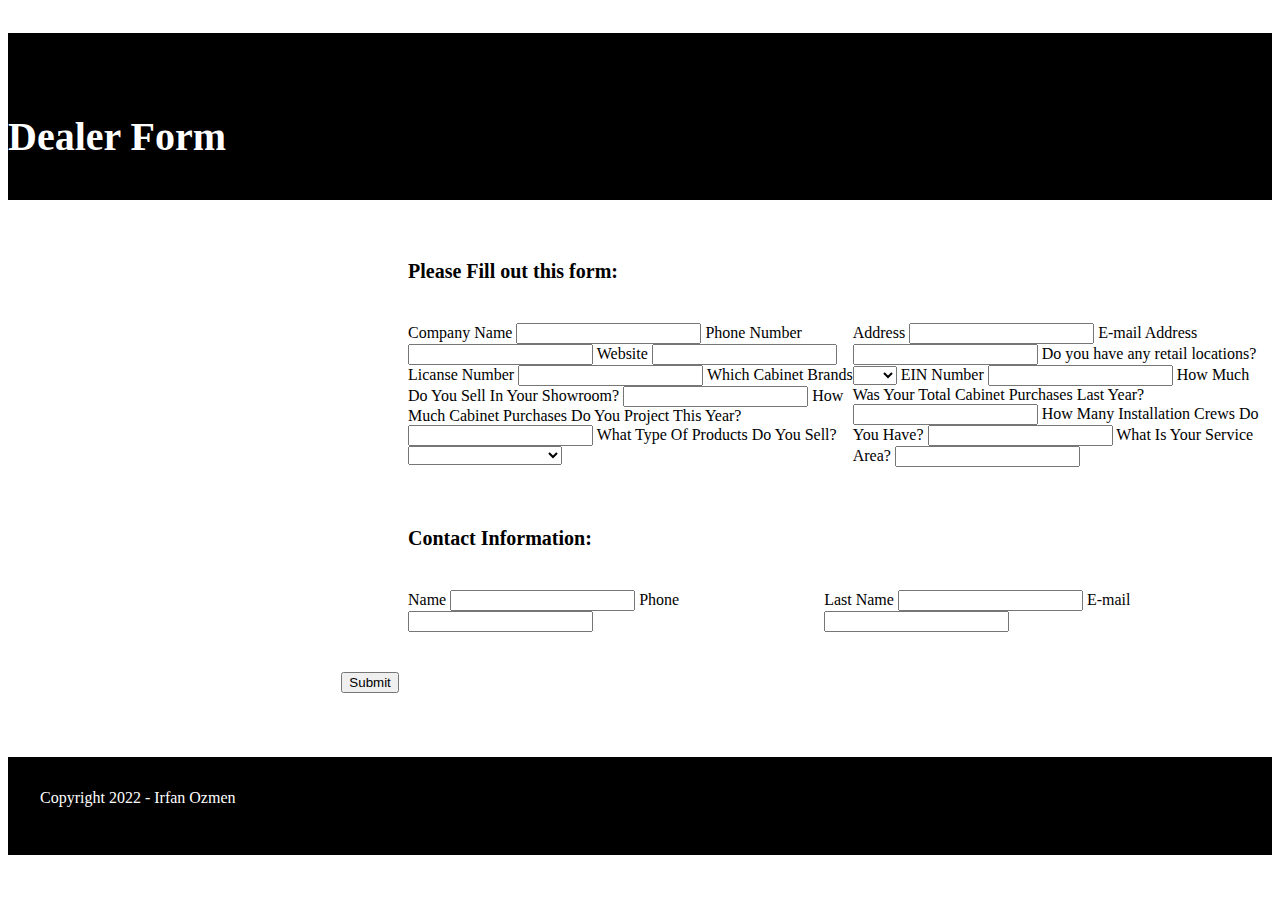
==== Manufacturer Website/index.html @ 6fb969d0 "intitial commit" ====
<!DOCTYPE html>
<html lang="en">

<head>
    <title>Manufacturer Website</title>
    <meta charset="utf-8" />
    <link href="https://cdn.jsdelivr.net/npm/bootstrap@5.2.0/dist/css/bootstrap.min.css" rel="stylesheet"
        integrity="sha384-gH2yIJqKdNHPEq0n4Mqa/HGKIhSkIHeL5AyhkYV8i59U5AR6csBvApHHNl/vI1Bx" crossorigin="anonymous">
        <link rel="stylesheet" href="styles/site.css" />
        <link rel="stylesheet" href="styles/site.scss"/>

</head>
<body>
    <script src="https://cdn.jsdelivr.net/npm/bootstrap@5.2.0/dist/js/bootstrap.bundle.min.js"
        integrity="sha384-A3rJD856KowSb7dwlZdYEkO39Gagi7vIsF0jrRAoQmDKKtQBHUuLZ9AsSv4jD4Xa"
        crossorigin="anonymous"></script>

    <header>
        <h2 class="text-center">
            Dealer Form
        </h2>
        <p class="text-left">Please Fill out this form:</p>
    </header>
    <div class="container">
        <div class="row">
            <label>Company Name</label>
            <input class="span6 form-control form-control-sm-3 w-25 " type="text" aria-label=".form-control-lg example" >
            <label>Phone Number</label>
            <input class="form-control form-control-sm-3 w-25 " type="text" aria-label=".form-control-lg example" >
            <label>Website</label>
            <input class="form-control form-control-sm-3 w-25 " type="text" aria-label=".form-control-lg example" >
            <label>Licanse Number</label>
            <input class="form-control form-control-sm-3 w-25 " type="text" aria-label=".form-control-lg example" >
            <label>Which Cabinet Brands Do You Sell In Your Showroom?</label>
            <input class="form-control form-control-sm-3 w-25 " type="text" aria-label=".form-control-lg example" >
            <label>How Much Cabinet Purchases Do You Project This Year?</label>
            <input class="form-control form-control-sm-3 w-25 " type="text" aria-label=".form-control-lg example" >
            <label>What Type Of Products Do You Sell?</label>
            <select class="form-select form-control-sm-3 w-25" aria-label="Default select example">
                <option selected></option>
                <option value="1">Kitchen Cabinets</option>
                <option value="2">Vanity Cabinets</option>
                <option value="3">Granite Countertops</option>
                <option value="4">Laminate Countertops</option>
                <option value="5">Carpet</option>
                <option value="6">Hardwood Floor</option>
                <option value="7">Tiles</option>
                <option value="6">Appliances</option>
            </select>
        </div>
            <div class="row">
                <label>Address</label>
                <input class="form-control form-control-sm-3 w-25 " type="text" aria-label=".form-control-lg example" >
                <label>E-mail Address</label>
                <input class="form-control form-control-sm-3 w-25 " type="text" aria-label=".form-control-lg example" >
                <label>Do you have any retail locations?</label>
                <select class="form-select form-control-sm-3 w-25" aria-label="Default select example" >
                    <option selected></option>
                    <option value="1">Yes</option>
                    <option value="2">No</option>
                  </select>
                <label>EIN Number</label>
                <input class="form-control form-control-sm-3 w-25 " type="text" aria-label=".form-control-lg example" >
                <label>How Much Was Your Total Cabinet Purchases Last Year?</label>
                <input class="form-control form-control-sm-3 w-25 " type="text" aria-label=".form-control-lg example" >
                <label>How Many Installation Crews Do You Have?</label>
                <input class="form-control form-control-sm-3 w-25 " type="text" aria-label=".form-control-lg example" >
                <label>What Is Your Service Area?</label>
                <input class="form-control form-control-sm-3 w-25 " type="text" aria-label=".form-control-lg example" >
            </div>
            

    </div>
    <nav>
        <p class="text-left">Contact Information:</p>
    </nav>
    <div class="container">
        <div class="row">
            <label>Name</label>
            <input class="form-control form-control-sm-3 w-25 " type="text" aria-label=".form-control-lg example" >
            <label>Phone</label>
            <input class="form-control form-control-sm-3 w-25 " type="text" aria-label=".form-control-lg example" >
        </div>
        <div class="row">
            <label>Last Name</label>
            <input class="form-control form-control-sm-3 w-25 " type="text" aria-label=".form-control-lg example" >
            <label>E-mail</label>
            <input class="form-control form-control-sm-3 w-25 " type="text" aria-label=".form-control-lg example" >
        </div>
    </div>

    <button type="button" class="btn btn-primary">Submit</button>
        
    <footer>
        <p>Copyright 2022 - Irfan Ozmen</p>
    </footer>
    
    
</body>

</html>
---- Manufacturer Website/styles/site.css ----
h2{
    
    font-size: 40px;
    background-color: black;
    color: white;
    padding-top: 2em;
    padding-bottom: 1em;
}
body header p{
    margin-left: 20em;
    margin-top: 3em;
    font-size: 20px;
    margin-bottom: 2em;
    font-weight: bold;
}
label{
    margin-bottom: 0.2em;
    padding-top: 1em;
    
}

body div.container{
    display: flex;
    flex-direction: row;
    margin-left: 25em;
    
}
body nav p{
    margin-left: 20em;
    margin-top: 3em;
    font-size: 20px;
    margin-bottom: 2em;
    font-weight: bold;
}

footer p{
    color: white;
    background-color: black;
    margin-top: 4em;
    padding-top: 2em;
    padding-bottom: 3em;
    margin-bottom: -1em;
    padding-left: 2em;
}
button{
    margin-top: 3em;
    margin-left: 25em;
}

body div div input{
    flex-grow: 0;
    flex-basis: 400px;
}
body div div select{
    flex-grow: 0;
    flex-basis: 250px;
}
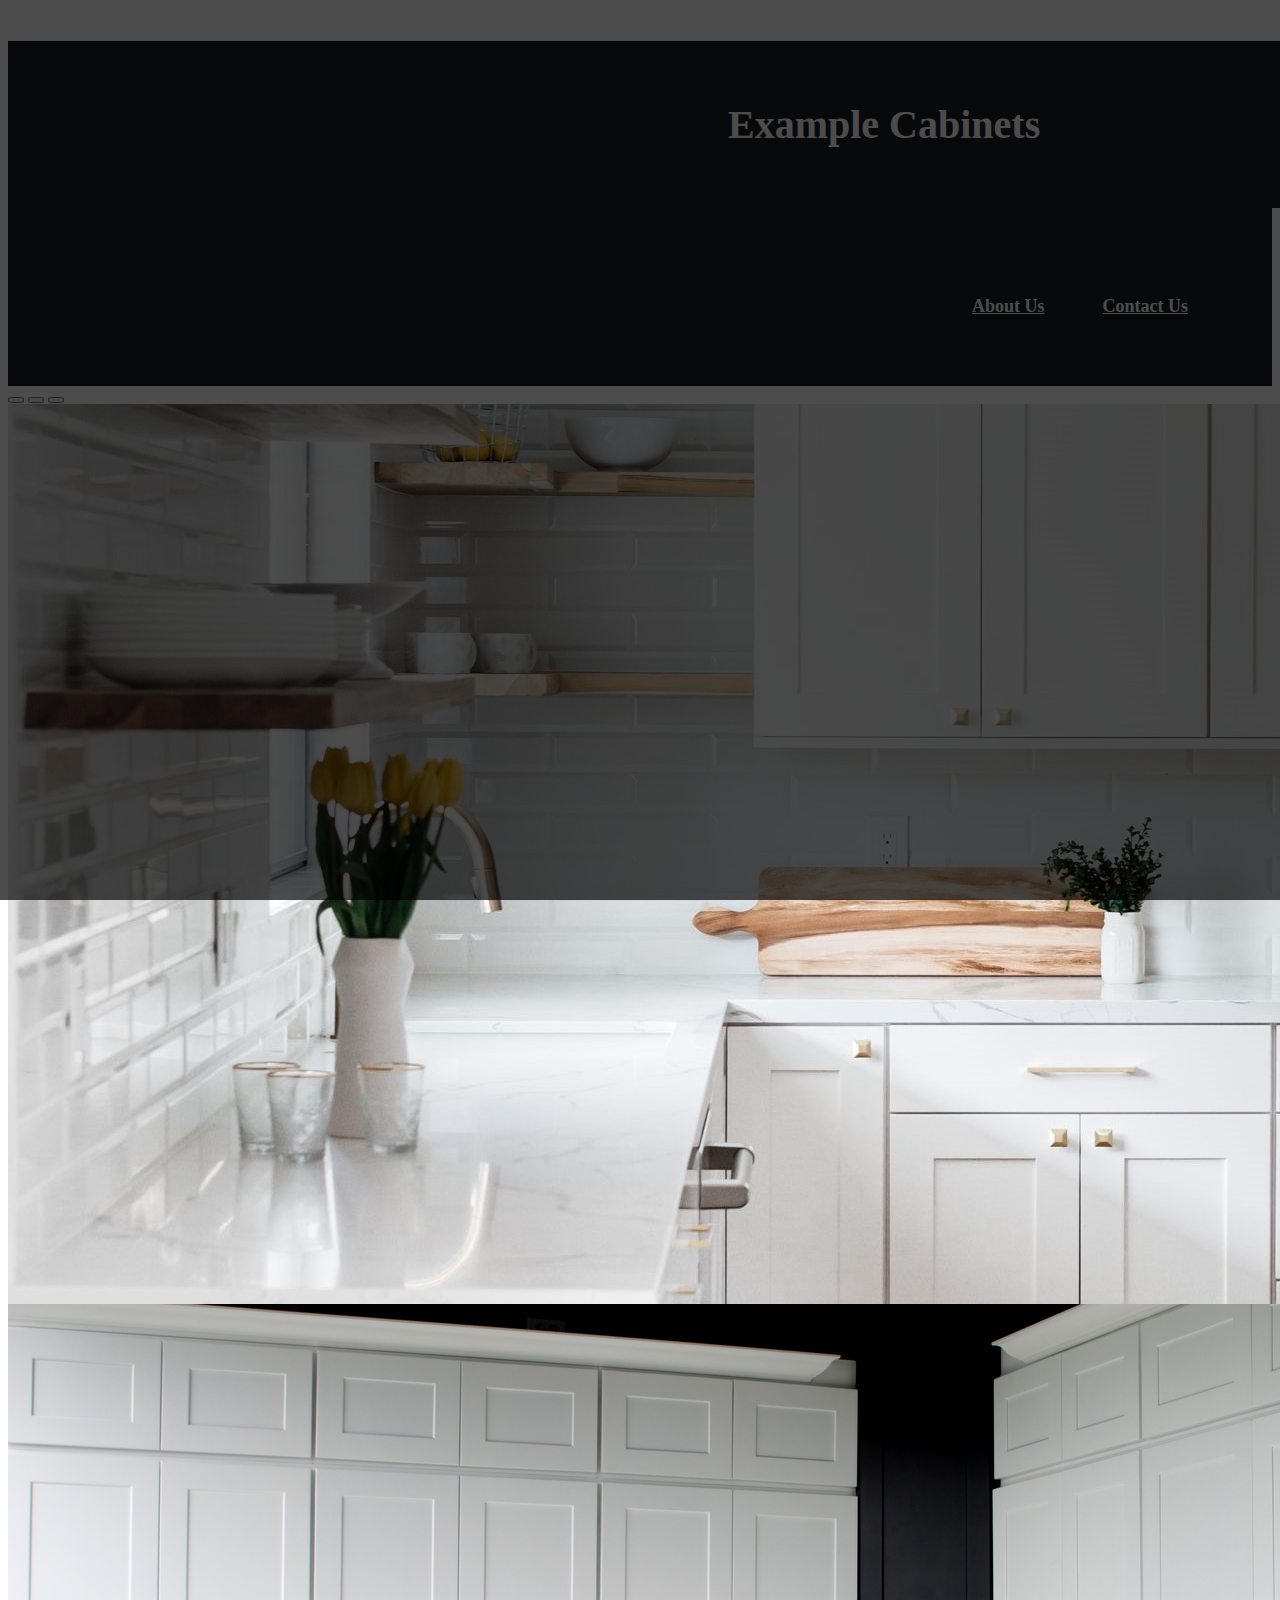
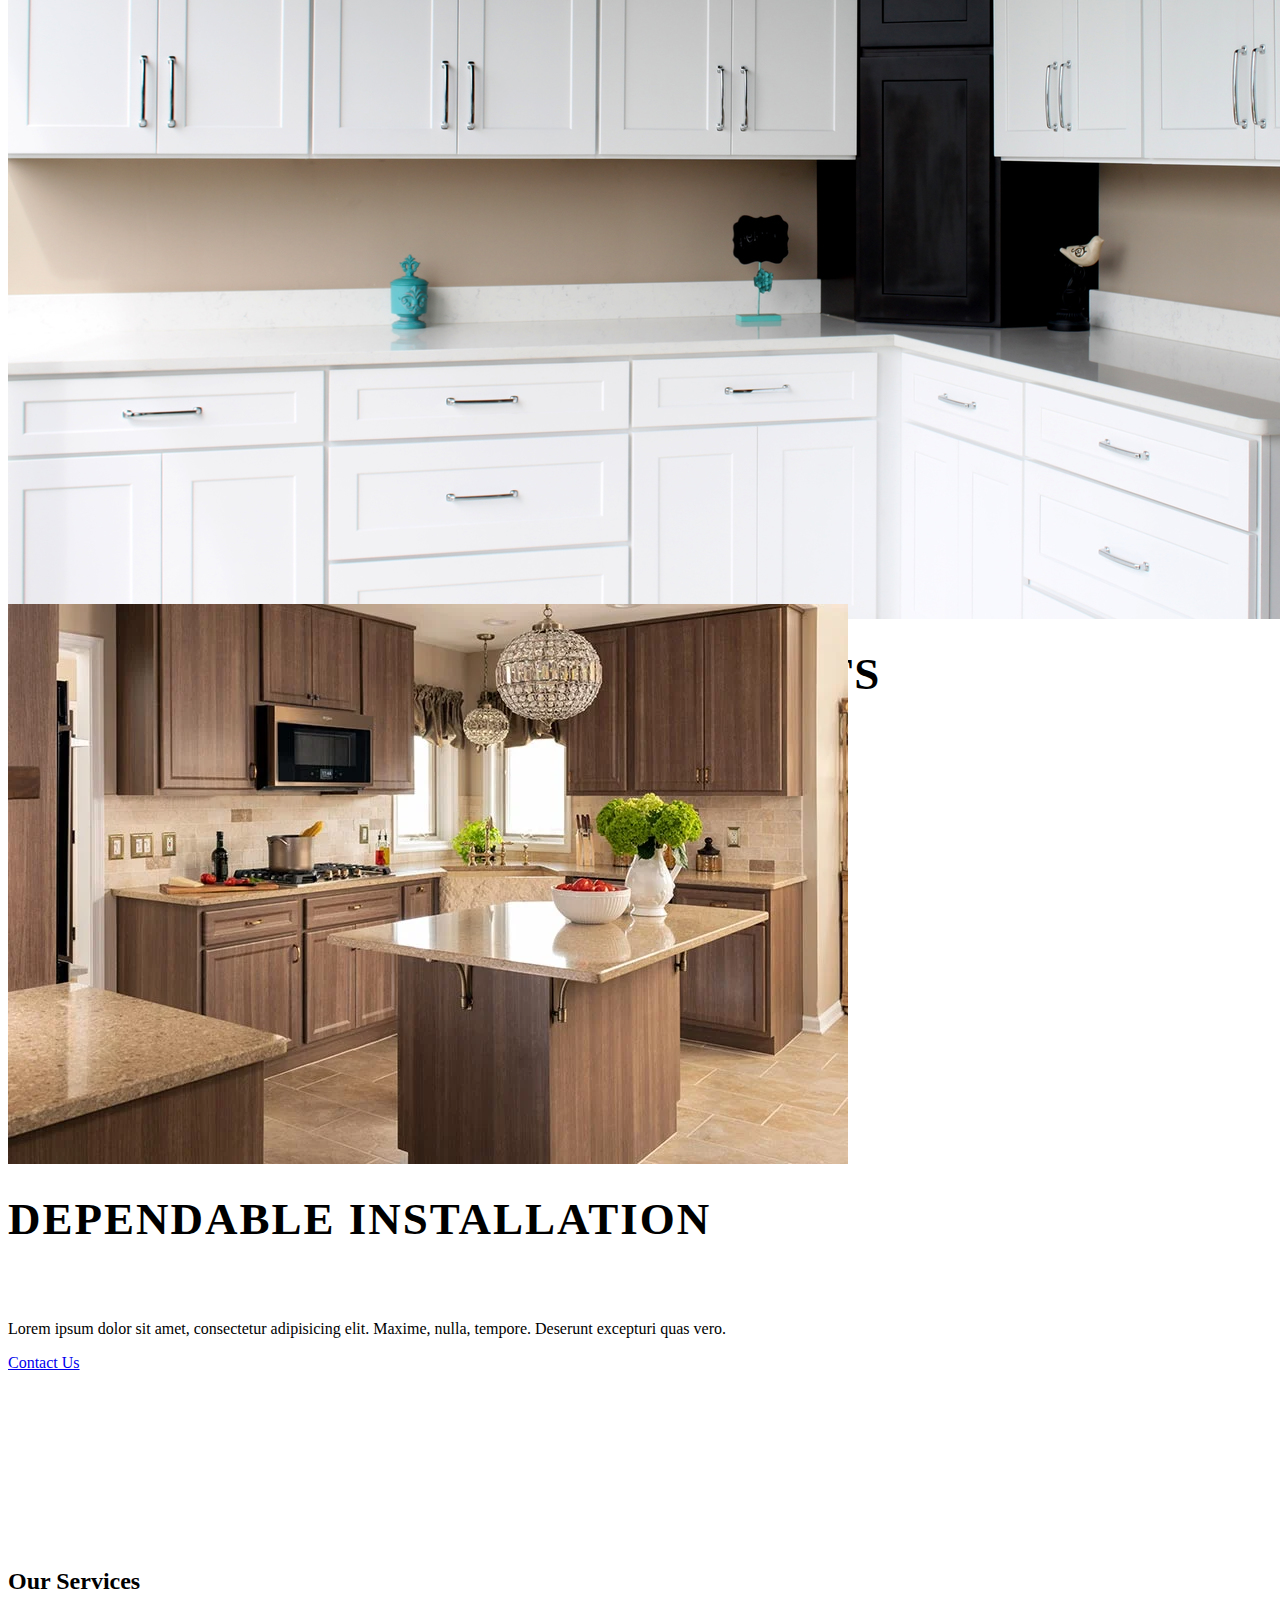
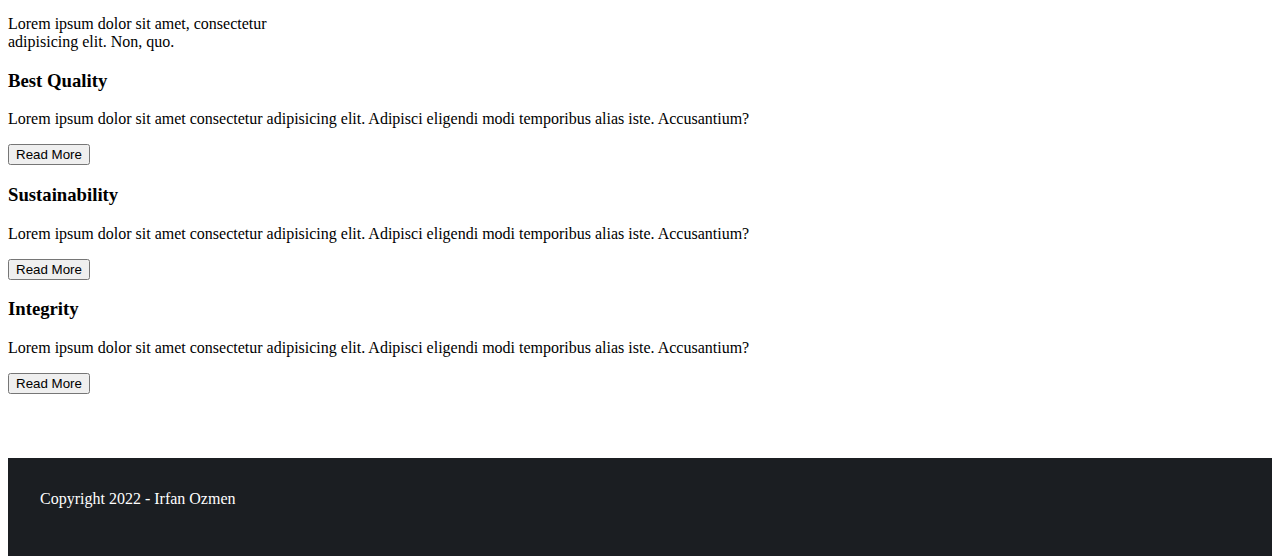
==== commit 4bcb22ae: "Add files via upload" ====
--- a/Manufacturer Website/index.html
+++ b/Manufacturer Website/index.html
@@ -6,7 +6,7 @@
     <meta charset="utf-8" />
     <link href="https://cdn.jsdelivr.net/npm/bootstrap@5.2.0/dist/css/bootstrap.min.css" rel="stylesheet"
         integrity="sha384-gH2yIJqKdNHPEq0n4Mqa/HGKIhSkIHeL5AyhkYV8i59U5AR6csBvApHHNl/vI1Bx" crossorigin="anonymous">
-        <link rel="stylesheet" href="styles/site.css" />
+        <link rel="stylesheet" href="styles/indexstyle.css" />
         <link rel="stylesheet" href="styles/site.scss"/>
 
 </head>
@@ -17,79 +17,92 @@
 
     <header>
         <h2 class="text-center">
-            Dealer Form
+            Example Cabinets
         </h2>
-        <p class="text-left">Please Fill out this form:</p>
+        <nav class="primary">
+            <ul>
+                <li><a href="aboutus.html">About Us</a></li>
+                <li><a href="contactus.html">Contact Us</a></li>
+            </ul>
+        </nav>
     </header>
-    <div class="container">
-        <div class="row">
-            <label>Company Name</label>
-            <input class="span6 form-control form-control-sm-3 w-25 " type="text" aria-label=".form-control-lg example" >
-            <label>Phone Number</label>
-            <input class="form-control form-control-sm-3 w-25 " type="text" aria-label=".form-control-lg example" >
-            <label>Website</label>
-            <input class="form-control form-control-sm-3 w-25 " type="text" aria-label=".form-control-lg example" >
-            <label>Licanse Number</label>
-            <input class="form-control form-control-sm-3 w-25 " type="text" aria-label=".form-control-lg example" >
-            <label>Which Cabinet Brands Do You Sell In Your Showroom?</label>
-            <input class="form-control form-control-sm-3 w-25 " type="text" aria-label=".form-control-lg example" >
-            <label>How Much Cabinet Purchases Do You Project This Year?</label>
-            <input class="form-control form-control-sm-3 w-25 " type="text" aria-label=".form-control-lg example" >
-            <label>What Type Of Products Do You Sell?</label>
-            <select class="form-select form-control-sm-3 w-25" aria-label="Default select example">
-                <option selected></option>
-                <option value="1">Kitchen Cabinets</option>
-                <option value="2">Vanity Cabinets</option>
-                <option value="3">Granite Countertops</option>
-                <option value="4">Laminate Countertops</option>
-                <option value="5">Carpet</option>
-                <option value="6">Hardwood Floor</option>
-                <option value="7">Tiles</option>
-                <option value="6">Appliances</option>
-            </select>
-        </div>
-            <div class="row">
-                <label>Address</label>
-                <input class="form-control form-control-sm-3 w-25 " type="text" aria-label=".form-control-lg example" >
-                <label>E-mail Address</label>
-                <input class="form-control form-control-sm-3 w-25 " type="text" aria-label=".form-control-lg example" >
-                <label>Do you have any retail locations?</label>
-                <select class="form-select form-control-sm-3 w-25" aria-label="Default select example" >
-                    <option selected></option>
-                    <option value="1">Yes</option>
-                    <option value="2">No</option>
-                  </select>
-                <label>EIN Number</label>
-                <input class="form-control form-control-sm-3 w-25 " type="text" aria-label=".form-control-lg example" >
-                <label>How Much Was Your Total Cabinet Purchases Last Year?</label>
-                <input class="form-control form-control-sm-3 w-25 " type="text" aria-label=".form-control-lg example" >
-                <label>How Many Installation Crews Do You Have?</label>
-                <input class="form-control form-control-sm-3 w-25 " type="text" aria-label=".form-control-lg example" >
-                <label>What Is Your Service Area?</label>
-                <input class="form-control form-control-sm-3 w-25 " type="text" aria-label=".form-control-lg example" >
-            </div>
-            
-
-    </div>
-    <nav>
-        <p class="text-left">Contact Information:</p>
-    </nav>
-    <div class="container">
-        <div class="row">
-            <label>Name</label>
-            <input class="form-control form-control-sm-3 w-25 " type="text" aria-label=".form-control-lg example" >
-            <label>Phone</label>
-            <input class="form-control form-control-sm-3 w-25 " type="text" aria-label=".form-control-lg example" >
-        </div>
-        <div class="row">
-            <label>Last Name</label>
-            <input class="form-control form-control-sm-3 w-25 " type="text" aria-label=".form-control-lg example" >
-            <label>E-mail</label>
-            <input class="form-control form-control-sm-3 w-25 " type="text" aria-label=".form-control-lg example" >
-        </div>
+    <div class="carousel slide" data-bs-ride="carousel" id="carouselExampleIndicators">
+		<div class="carousel-indicators">
+			<button aria-label="Slide 1" class="active" data-bs-slide-to="0" data-bs-target="#carouselExampleIndicators" type="button"></button> <button aria-label="Slide 2" data-bs-slide-to="1" data-bs-target="#carouselExampleIndicators" type="button"></button> <button aria-label="Slide 3" data-bs-slide-to="2" data-bs-target="#carouselExampleIndicators" type="button"></button>
+		</div>
+		<div class="carousel-inner">
+			<div class="carousel-item active">
+				<img alt="..." class="d-block w-100" src="images/img1.jpg">
+				<div class="carousel-caption">
+					<h5>The Best Cabinet Brands</h5>
+					<p>Lorem ipsum dolor sit amet, consectetur adipisicing elit. Maxime, nulla, tempore. Deserunt excepturi quas vero.</p>
+					<p><a class="btn btn-warning mt-3" href="contactus.html">Contact Us</a></p>
+				</div>
+			</div>
+			<div class="carousel-item" id="second">
+				<img alt="..." class="d-block w-100" src="images/img2.jpg">
+				<div class="carousel-caption">
+					<h5>Buy Durable & Luxury Cabinets</h5>
+					<p>Lorem ipsum dolor sit amet, consectetur adipisicing elit. Maxime, nulla, tempore. Deserunt excepturi quas vero.</p>
+					<p><a class="btn btn-warning mt-3" href="contactus.html">Contact Us</a></p>
+				</div>
+			</div>
+			<div class="carousel-item" id="third">
+				<img alt="..." class="d-block w-100" src="images/img3.webp">
+				<div class="carousel-caption">
+					<h5>Dependable Installation</h5>
+					<p>Lorem ipsum dolor sit amet, consectetur adipisicing elit. Maxime, nulla, tempore. Deserunt excepturi quas vero.</p>
+					<p><a class="btn btn-warning mt-3" href="contactus.html">Contact Us</a></p>
+				</div>
+			</div>
+		</div>
     </div>
 
-    <button type="button" class="btn btn-primary">Submit</button>
+
+	<section class="services section-padding" id="services">
+		<div class="container">
+			<div class="row">
+				<div class="col-md-12">
+					<div class="section-header text-center pb-5" id="service">
+						<h2>Our Services</h2>
+						<p>Lorem ipsum dolor sit amet, consectetur<br>
+						adipisicing elit. Non, quo.</p>
+					</div>
+				</div>
+			</div>
+			<div class="row">
+				<div class="col-12 col-md-12 col-lg-4">
+					<div class="card text-white text-center bg-dark pb-2">
+						<div class="card-body">
+							<i class="bi bi-laptop"></i>
+							<h3 class="card-title">Best Quality</h3>
+							<p class="lead">Lorem ipsum dolor sit amet consectetur adipisicing elit. Adipisci eligendi modi temporibus alias iste. Accusantium?</p><button class="btn bg-warning text-dark">Read More</button>
+						</div>
+					</div>
+				</div>
+				<div class="col-12 col-md-12 col-lg-4">
+					<div class="card text-white text-center bg-dark pb-2">
+						<div class="card-body">
+							<i class="bi bi-journal"></i>
+							<h3 class="card-title">Sustainability</h3>
+							<p class="lead">Lorem ipsum dolor sit amet consectetur adipisicing elit. Adipisci eligendi modi temporibus alias iste. Accusantium?</p><button class="btn bg-warning text-dark">Read More</button>
+						</div>
+					</div>
+				</div>
+				<div class="col-12 col-md-12 col-lg-4">
+					<div class="card text-white text-center bg-dark pb-2">
+						<div class="card-body">
+							<i class="bi bi-intersect"></i>
+							<h3 class="card-title">Integrity</h3>
+							<p class="lead">Lorem ipsum dolor sit amet consectetur adipisicing elit. Adipisci eligendi modi temporibus alias iste. Accusantium?</p><button class="btn bg-warning text-dark">Read More</button>
+						</div>
+					</div>
+				</div>
+			</div>
+		</div>
+	</section>
+        
+    
         
     <footer>
         <p>Copyright 2022 - Irfan Ozmen</p>
--- a/Manufacturer Website/styles/indexstyle.css
+++ b/Manufacturer Website/styles/indexstyle.css
@@ -0,0 +1,115 @@
+h2.text-center{
+    font-size: 40px;
+    background-color: #1B1E22;
+    color: white;
+    padding-top: 1.5em;
+    padding-bottom: 1.5em;
+    margin-bottom: 0em;
+    float: left; 
+    width: 30em;
+    padding-left: 18em;
+    
+}
+
+section.services{
+    margin-top: 4em;
+}
+
+
+
+
+nav{
+    background-color: #1B1E22;
+    padding-top: 4.5em;
+    padding-bottom: 3.3em;
+    padding-right: 3em;
+    
+}
+nav ul li{
+    display: inline;
+    
+ }
+body header nav{
+    display: flex;
+    flex-direction: row-reverse;
+    
+    
+ }
+ 
+ 
+ body header nav ul li a {
+    padding-top: 0.5em;
+    padding-bottom: 0.5em;
+    padding-right: 1.0em;
+    padding-left: 1.0em;
+    font-weight: bold;
+    text-decoration: underline;
+    margin-right: 1em;
+    font-size: 18px;
+  }
+
+ body header nav.primary ul li a{
+    color: white;
+    font-weight: bold;
+    
+ }
+
+ 
+ 
+
+
+
+
+
+footer p{
+    color: white;
+    background-color: #1B1E22;
+    margin-top: 4em;
+    padding-top: 2em;
+    padding-bottom: 3em;
+    margin-bottom: -1em;
+    padding-left: 2em;
+}
+
+
+
+
+
+
+
+
+
+
+.carousel-caption {
+	bottom: 450px;
+	z-index: 2;
+    
+}
+.carousel-caption h5 {
+	font-size: 45px;
+	text-transform: uppercase;
+	letter-spacing: 2px;
+	margin-top: 25px;
+}
+
+.carousel-inner:before {
+	content: '';
+	position: absolute;
+	width: 100%;
+	height: 100%;
+	top: 0;
+	left: 0;
+	background: rgba(0, 0, 0, 0.7);
+	z-index: 1;
+}
+
+.carousel-item {
+	height: 100vh;
+	min-height: 300px;
+}
+
+
+
+
+
+
